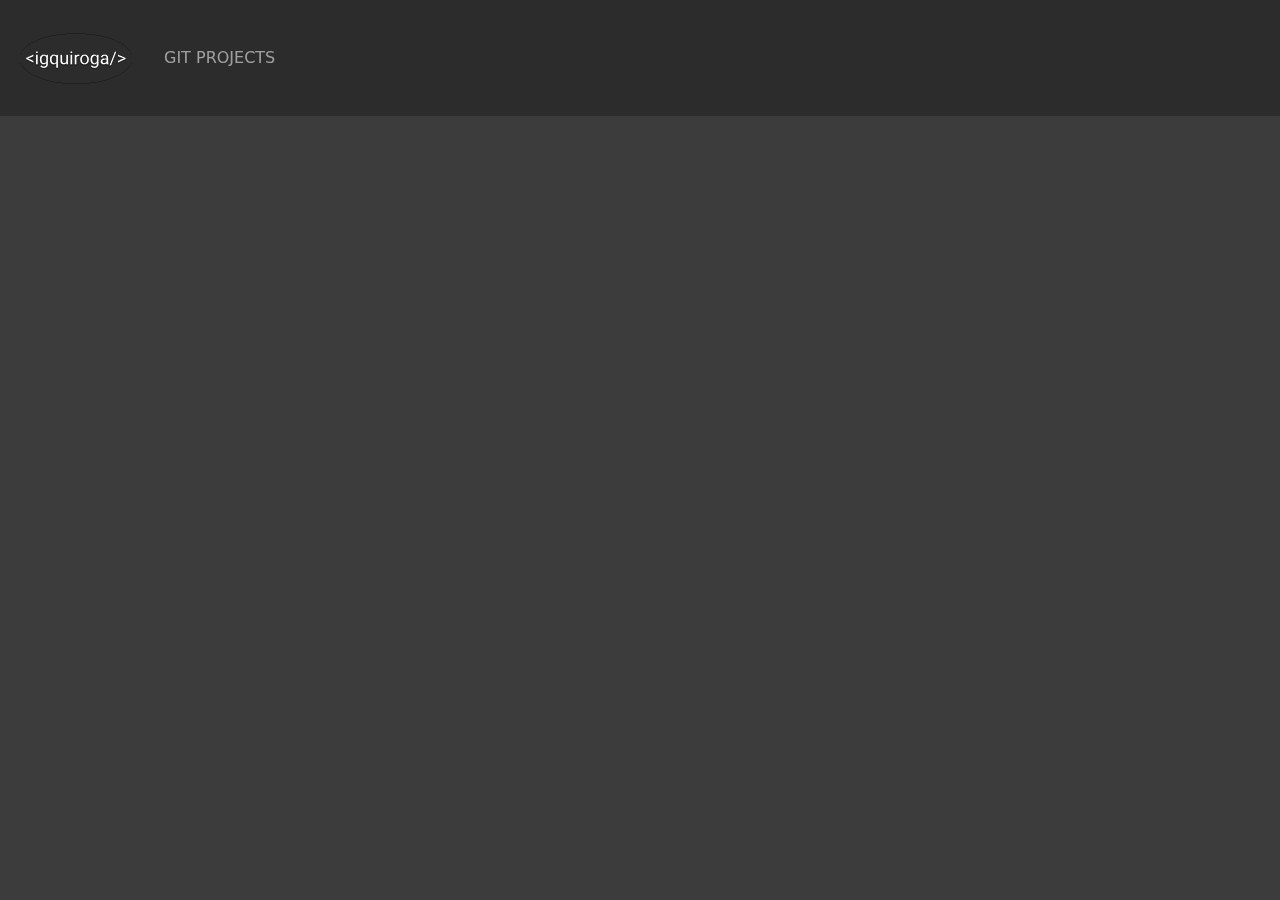
==== myprojects.html @ 606d398c "New style" ====
<!DOCTYPE html>
<html>
<head>
	<meta charset="utf-8">
	<meta name="viewport" content="width=device-width, initial-scale=1">
	<title>IGQUIROGA</title>
	<link rel="stylesheet" type="text/css" href="Assets/css/bootstrap.min.css">
	<link rel="stylesheet" type="text/css" href="Assets/css/estilos.css">
</head>
<body>
	<nav class="navbar navbar-expand-lg navbar-dark" style="background-color: #2c2c2c;">
		<div class="container-fluid">
			<a class="navbar-brand" href="https://igquiroga.github.io/igquiroga/">
				<svg width="500" height="250" viewBox="0 0 500 250" fill="none" xmlns="http://www.w3.org/2000/svg" class="logoSvg">
					<g id="Frame 1">
						<rect width="100" height="150" fill="#2C2C2C"/>
						<g id="myForm">
							<g id="myElipse" style="mix-blend-mode:darken" filter="url(#filter0_di_0_1)">
								<ellipse cx="250" cy="125.5" rx="218" ry="96.5" fill="#2C2C2C"/>
							</g>
						</g>
						<g id="title" filter="url(#filter1_i_0_1)">
							<g id="&#60;igquiroga/&#62;" filter="url(#filter2_d_0_1)">
								<path d="M59.8018 126.031L83.4199 135.602V142.301L55.4609 129.347V125.416L59.8018 126.031ZM83.4199 118.17L59.8359 127.877L55.4609 128.355V124.391L83.4199 111.471V118.17ZM100.305 112.018V149H93.9473V112.018H100.305ZM93.4688 102.208C93.4688 101.183 93.7764 100.317 94.3916 99.6104C95.0296 98.904 95.9639 98.5508 97.1943 98.5508C98.402 98.5508 99.3249 98.904 99.9629 99.6104C100.624 100.317 100.954 101.183 100.954 102.208C100.954 103.188 100.624 104.031 99.9629 104.737C99.3249 105.421 98.402 105.763 97.1943 105.763C95.9639 105.763 95.0296 105.421 94.3916 104.737C93.7764 104.031 93.4688 103.188 93.4688 102.208ZM134.416 112.018H140.158V148.214C140.158 151.472 139.497 154.252 138.176 156.554C136.854 158.855 135.008 160.598 132.639 161.783C130.292 162.991 127.58 163.595 124.504 163.595C123.228 163.595 121.724 163.39 119.992 162.979C118.283 162.592 116.597 161.92 114.934 160.963C113.293 160.029 111.914 158.764 110.798 157.169L114.113 153.409C115.663 155.278 117.281 156.576 118.967 157.306C120.676 158.035 122.362 158.399 124.025 158.399C126.031 158.399 127.762 158.023 129.221 157.271C130.679 156.52 131.807 155.403 132.604 153.922C133.425 152.464 133.835 150.663 133.835 148.521V120.152L134.416 112.018ZM108.952 130.919V130.201C108.952 127.376 109.283 124.812 109.943 122.511C110.627 120.187 111.595 118.193 112.849 116.529C114.125 114.866 115.663 113.59 117.463 112.701C119.263 111.79 121.291 111.334 123.547 111.334C125.871 111.334 127.899 111.744 129.631 112.564C131.385 113.362 132.867 114.535 134.074 116.085C135.305 117.612 136.273 119.457 136.979 121.622C137.686 123.787 138.176 126.236 138.449 128.971V132.115C138.199 134.827 137.709 137.265 136.979 139.43C136.273 141.594 135.305 143.44 134.074 144.967C132.867 146.493 131.385 147.667 129.631 148.487C127.876 149.285 125.826 149.684 123.479 149.684C121.268 149.684 119.263 149.216 117.463 148.282C115.686 147.348 114.159 146.038 112.883 144.352C111.607 142.665 110.627 140.683 109.943 138.404C109.283 136.103 108.952 133.608 108.952 130.919ZM115.275 130.201V130.919C115.275 132.765 115.458 134.496 115.822 136.114C116.21 137.732 116.791 139.156 117.565 140.387C118.363 141.617 119.377 142.586 120.607 143.292C121.838 143.976 123.308 144.317 125.017 144.317C127.113 144.317 128.845 143.873 130.212 142.984C131.579 142.096 132.661 140.922 133.459 139.464C134.279 138.006 134.917 136.422 135.373 134.713V126.476C135.122 125.222 134.735 124.015 134.211 122.853C133.71 121.668 133.049 120.619 132.229 119.708C131.431 118.774 130.44 118.033 129.255 117.486C128.07 116.939 126.68 116.666 125.085 116.666C123.353 116.666 121.861 117.031 120.607 117.76C119.377 118.466 118.363 119.446 117.565 120.699C116.791 121.93 116.21 123.365 115.822 125.006C115.458 126.624 115.275 128.355 115.275 130.201ZM173.039 163.219V119.127L173.586 112.018H179.396V163.219H173.039ZM148.19 130.919V130.201C148.19 127.376 148.521 124.812 149.182 122.511C149.842 120.187 150.811 118.193 152.087 116.529C153.363 114.866 154.901 113.59 156.701 112.701C158.524 111.79 160.598 111.334 162.922 111.334C165.246 111.334 167.285 111.744 169.04 112.564C170.817 113.362 172.321 114.535 173.552 116.085C174.805 117.612 175.796 119.457 176.525 121.622C177.255 123.787 177.756 126.236 178.029 128.971V132.115C177.779 134.827 177.289 137.265 176.56 139.43C175.83 141.594 174.839 143.44 173.586 144.967C172.355 146.493 170.84 147.667 169.04 148.487C167.263 149.285 165.201 149.684 162.854 149.684C160.575 149.684 158.524 149.216 156.701 148.282C154.901 147.348 153.363 146.038 152.087 144.352C150.834 142.665 149.865 140.683 149.182 138.404C148.521 136.103 148.19 133.608 148.19 130.919ZM154.548 130.201V130.919C154.548 132.765 154.742 134.508 155.129 136.148C155.516 137.766 156.109 139.202 156.906 140.455C157.727 141.708 158.752 142.7 159.982 143.429C161.236 144.135 162.717 144.488 164.426 144.488C166.522 144.488 168.265 144.033 169.655 143.121C171.068 142.21 172.196 141.013 173.039 139.532C173.882 138.028 174.532 136.422 174.987 134.713V126.476C174.737 125.222 174.338 124.003 173.791 122.818C173.267 121.633 172.583 120.574 171.74 119.64C170.897 118.683 169.872 117.931 168.664 117.384C167.479 116.814 166.089 116.529 164.494 116.529C162.762 116.529 161.27 116.894 160.017 117.623C158.763 118.352 157.727 119.355 156.906 120.631C156.109 121.884 155.516 123.331 155.129 124.972C154.742 126.612 154.548 128.355 154.548 130.201ZM212.175 140.455V112.018H218.532V149H212.482L212.175 140.455ZM213.371 132.662L216.003 132.594C216.003 135.055 215.741 137.333 215.217 139.43C214.715 141.503 213.895 143.303 212.756 144.83C211.617 146.357 210.124 147.553 208.278 148.419C206.433 149.262 204.188 149.684 201.545 149.684C199.745 149.684 198.093 149.422 196.589 148.897C195.108 148.373 193.832 147.564 192.761 146.471C191.69 145.377 190.858 143.953 190.266 142.198C189.696 140.444 189.411 138.336 189.411 135.875V112.018H195.734V135.943C195.734 137.607 195.917 138.985 196.281 140.079C196.669 141.15 197.181 142.005 197.819 142.643C198.48 143.258 199.209 143.691 200.007 143.941C200.827 144.192 201.67 144.317 202.536 144.317C205.225 144.317 207.355 143.805 208.928 142.779C210.5 141.731 211.628 140.33 212.312 138.575C213.018 136.798 213.371 134.827 213.371 132.662ZM235.041 112.018V149H228.684V112.018H235.041ZM228.205 102.208C228.205 101.183 228.513 100.317 229.128 99.6104C229.766 98.904 230.7 98.5508 231.931 98.5508C233.138 98.5508 234.061 98.904 234.699 99.6104C235.36 100.317 235.69 101.183 235.69 102.208C235.69 103.188 235.36 104.031 234.699 104.737C234.061 105.421 233.138 105.763 231.931 105.763C230.7 105.763 229.766 105.421 229.128 104.737C228.513 104.031 228.205 103.188 228.205 102.208ZM251.516 117.828V149H245.192V112.018H251.345L251.516 117.828ZM263.068 111.812L263.034 117.691C262.51 117.577 262.009 117.509 261.53 117.486C261.075 117.441 260.55 117.418 259.958 117.418C258.5 117.418 257.212 117.646 256.096 118.102C254.979 118.557 254.034 119.195 253.259 120.016C252.484 120.836 251.869 121.816 251.413 122.955C250.98 124.072 250.695 125.302 250.559 126.646L248.781 127.672C248.781 125.439 248.998 123.342 249.431 121.383C249.886 119.423 250.581 117.691 251.516 116.188C252.45 114.661 253.635 113.476 255.07 112.633C256.529 111.767 258.26 111.334 260.266 111.334C260.721 111.334 261.245 111.391 261.838 111.505C262.43 111.596 262.84 111.699 263.068 111.812ZM266.555 130.919V130.133C266.555 127.467 266.942 124.994 267.717 122.716C268.492 120.414 269.608 118.421 271.066 116.734C272.525 115.025 274.291 113.704 276.364 112.77C278.438 111.812 280.762 111.334 283.337 111.334C285.935 111.334 288.27 111.812 290.344 112.77C292.44 113.704 294.217 115.025 295.676 116.734C297.157 118.421 298.285 120.414 299.06 122.716C299.834 124.994 300.222 127.467 300.222 130.133V130.919C300.222 133.585 299.834 136.057 299.06 138.336C298.285 140.615 297.157 142.608 295.676 144.317C294.217 146.004 292.451 147.325 290.378 148.282C288.327 149.216 286.003 149.684 283.405 149.684C280.808 149.684 278.472 149.216 276.398 148.282C274.325 147.325 272.548 146.004 271.066 144.317C269.608 142.608 268.492 140.615 267.717 138.336C266.942 136.057 266.555 133.585 266.555 130.919ZM272.878 130.133V130.919C272.878 132.765 273.094 134.508 273.527 136.148C273.96 137.766 274.61 139.202 275.476 140.455C276.364 141.708 277.469 142.7 278.791 143.429C280.113 144.135 281.651 144.488 283.405 144.488C285.137 144.488 286.652 144.135 287.951 143.429C289.273 142.7 290.367 141.708 291.232 140.455C292.098 139.202 292.748 137.766 293.181 136.148C293.636 134.508 293.864 132.765 293.864 130.919V130.133C293.864 128.31 293.636 126.59 293.181 124.972C292.748 123.331 292.087 121.884 291.198 120.631C290.332 119.355 289.239 118.352 287.917 117.623C286.618 116.894 285.091 116.529 283.337 116.529C281.605 116.529 280.078 116.894 278.757 117.623C277.458 118.352 276.364 119.355 275.476 120.631C274.61 121.884 273.96 123.331 273.527 124.972C273.094 126.59 272.878 128.31 272.878 130.133ZM332.111 112.018H337.854V148.214C337.854 151.472 337.193 154.252 335.871 156.554C334.549 158.855 332.704 160.598 330.334 161.783C327.987 162.991 325.275 163.595 322.199 163.595C320.923 163.595 319.419 163.39 317.688 162.979C315.979 162.592 314.292 161.92 312.629 160.963C310.988 160.029 309.61 158.764 308.493 157.169L311.809 153.409C313.358 155.278 314.976 156.576 316.662 157.306C318.371 158.035 320.057 158.399 321.721 158.399C323.726 158.399 325.458 158.023 326.916 157.271C328.374 156.52 329.502 155.403 330.3 153.922C331.12 152.464 331.53 150.663 331.53 148.521V120.152L332.111 112.018ZM306.647 130.919V130.201C306.647 127.376 306.978 124.812 307.639 122.511C308.322 120.187 309.291 118.193 310.544 116.529C311.82 114.866 313.358 113.59 315.158 112.701C316.958 111.79 318.986 111.334 321.242 111.334C323.566 111.334 325.594 111.744 327.326 112.564C329.081 113.362 330.562 114.535 331.77 116.085C333 117.612 333.968 119.457 334.675 121.622C335.381 123.787 335.871 126.236 336.145 128.971V132.115C335.894 134.827 335.404 137.265 334.675 139.43C333.968 141.594 333 143.44 331.77 144.967C330.562 146.493 329.081 147.667 327.326 148.487C325.572 149.285 323.521 149.684 321.174 149.684C318.964 149.684 316.958 149.216 315.158 148.282C313.381 147.348 311.854 146.038 310.578 144.352C309.302 142.665 308.322 140.683 307.639 138.404C306.978 136.103 306.647 133.608 306.647 130.919ZM312.971 130.201V130.919C312.971 132.765 313.153 134.496 313.518 136.114C313.905 137.732 314.486 139.156 315.261 140.387C316.058 141.617 317.072 142.586 318.303 143.292C319.533 143.976 321.003 144.317 322.712 144.317C324.808 144.317 326.54 143.873 327.907 142.984C329.274 142.096 330.357 140.922 331.154 139.464C331.975 138.006 332.613 136.422 333.068 134.713V126.476C332.818 125.222 332.43 124.015 331.906 122.853C331.405 121.668 330.744 120.619 329.924 119.708C329.126 118.774 328.135 118.033 326.95 117.486C325.765 116.939 324.375 116.666 322.78 116.666C321.049 116.666 319.556 117.031 318.303 117.76C317.072 118.466 316.058 119.446 315.261 120.699C314.486 121.93 313.905 123.365 313.518 125.006C313.153 126.624 312.971 128.355 312.971 130.201ZM369.265 142.677V123.639C369.265 122.18 368.968 120.916 368.376 119.845C367.806 118.751 366.94 117.908 365.778 117.315C364.616 116.723 363.181 116.427 361.472 116.427C359.877 116.427 358.475 116.7 357.268 117.247C356.083 117.794 355.148 118.512 354.465 119.4C353.804 120.289 353.474 121.246 353.474 122.271H347.15C347.15 120.95 347.492 119.64 348.176 118.341C348.859 117.042 349.839 115.868 351.115 114.82C352.414 113.749 353.964 112.906 355.764 112.291C357.587 111.653 359.615 111.334 361.848 111.334C364.536 111.334 366.906 111.79 368.957 112.701C371.031 113.613 372.648 114.991 373.811 116.837C374.995 118.66 375.588 120.95 375.588 123.707V140.934C375.588 142.164 375.69 143.474 375.896 144.864C376.123 146.254 376.454 147.451 376.887 148.453V149H370.29C369.971 148.271 369.72 147.302 369.538 146.095C369.356 144.864 369.265 143.725 369.265 142.677ZM370.358 126.578L370.427 131.021H364.035C362.235 131.021 360.629 131.17 359.216 131.466C357.803 131.739 356.618 132.161 355.661 132.73C354.704 133.3 353.975 134.018 353.474 134.884C352.972 135.727 352.722 136.718 352.722 137.857C352.722 139.02 352.984 140.079 353.508 141.036C354.032 141.993 354.818 142.757 355.866 143.326C356.937 143.873 358.247 144.146 359.797 144.146C361.734 144.146 363.443 143.736 364.924 142.916C366.405 142.096 367.578 141.093 368.444 139.908C369.333 138.723 369.812 137.573 369.88 136.456L372.58 139.498C372.421 140.455 371.988 141.515 371.281 142.677C370.575 143.839 369.629 144.955 368.444 146.026C367.282 147.075 365.892 147.952 364.274 148.658C362.679 149.342 360.879 149.684 358.874 149.684C356.368 149.684 354.169 149.194 352.277 148.214C350.409 147.234 348.951 145.924 347.902 144.283C346.877 142.62 346.364 140.763 346.364 138.712C346.364 136.729 346.752 134.986 347.526 133.482C348.301 131.956 349.418 130.691 350.876 129.688C352.334 128.663 354.089 127.888 356.14 127.364C358.19 126.84 360.48 126.578 363.01 126.578H370.358ZM407.546 99.2344L386.799 153.272H381.364L402.146 99.2344H407.546ZM438.547 127.398L414.245 117.931V111.402L443.435 124.322V128.321L438.547 127.398ZM414.245 135.738L438.615 126.065L443.435 125.348V129.312L414.245 142.267V135.738Z" fill="white"/>
							</g>
						</g>
					</g>
					<defs>
						<filter id="filter0_di_0_1" x="28" y="29" width="444" height="201" filterUnits="userSpaceOnUse" color-interpolation-filters="sRGB">
							<feFlood flood-opacity="0" result="BackgroundImageFix"/>
							<feColorMatrix in="SourceAlpha" type="matrix" values="0 0 0 0 0 0 0 0 0 0 0 0 0 0 0 0 0 0 127 0" result="hardAlpha"/>
							<feOffset dy="4"/>
							<feGaussianBlur stdDeviation="2"/>
							<feComposite in2="hardAlpha" operator="out"/>
							<feColorMatrix type="matrix" values="0 0 0 0 0 0 0 0 0 0 0 0 0 0 0 0 0 0 0.25 0"/>
							<feBlend mode="normal" in2="BackgroundImageFix" result="effect1_dropShadow_0_1"/>
							<feBlend mode="normal" in="SourceGraphic" in2="effect1_dropShadow_0_1" result="shape"/>
							<feColorMatrix in="SourceAlpha" type="matrix" values="0 0 0 0 0 0 0 0 0 0 0 0 0 0 0 0 0 0 127 0" result="hardAlpha"/>
							<feOffset dy="4"/>
							<feGaussianBlur stdDeviation="2"/>
							<feComposite in2="hardAlpha" operator="arithmetic" k2="-1" k3="1"/>
							<feColorMatrix type="matrix" values="0 0 0 0 0 0 0 0 0 0 0 0 0 0 0 0 0 0 0.25 0"/>
							<feBlend mode="normal" in2="shape" result="effect2_innerShadow_0_1"/>
						</filter>
						<filter id="filter1_i_0_1" x="55.4609" y="98.5508" width="387.974" height="69.0439" filterUnits="userSpaceOnUse" color-interpolation-filters="sRGB">
							<feFlood flood-opacity="0" result="BackgroundImageFix"/>
							<feBlend mode="normal" in="SourceGraphic" in2="BackgroundImageFix" result="shape"/>
							<feColorMatrix in="SourceAlpha" type="matrix" values="0 0 0 0 0 0 0 0 0 0 0 0 0 0 0 0 0 0 127 0" result="hardAlpha"/>
							<feOffset dy="4"/>
							<feGaussianBlur stdDeviation="2"/>
							<feComposite in2="hardAlpha" operator="arithmetic" k2="-1" k3="1"/>
							<feColorMatrix type="matrix" values="0 0 0 0 0 0 0 0 0 0 0 0 0 0 0 0 0 0 0.25 0"/>
							<feBlend mode="normal" in2="shape" result="effect1_innerShadow_0_1"/>
						</filter>
						<filter id="filter2_d_0_1" x="51.4609" y="98.5508" width="395.974" height="73.0439" filterUnits="userSpaceOnUse" color-interpolation-filters="sRGB">
							<feFlood flood-opacity="0" result="BackgroundImageFix"/>
							<feColorMatrix in="SourceAlpha" type="matrix" values="0 0 0 0 0 0 0 0 0 0 0 0 0 0 0 0 0 0 127 0" result="hardAlpha"/>
							<feOffset dy="4"/>
							<feGaussianBlur stdDeviation="2"/>
							<feComposite in2="hardAlpha" operator="out"/>
							<feColorMatrix type="matrix" values="0 0 0 0 0 0 0 0 0 0 0 0 0 0 0 0 0 0 0.25 0"/>
							<feBlend mode="normal" in2="BackgroundImageFix" result="effect1_dropShadow_0_1"/>
							<feBlend mode="normal" in="SourceGraphic" in2="effect1_dropShadow_0_1" result="shape"/>
						</filter>
					</defs>
			</svg>

			</a>
			<button class="navbar-toggler" type="button" data-bs-toggle="collapse" data-bs-target="#navbarSupportedContent" aria-controls="navbarSupportedContent" aria-expanded="false" aria-label="Toggle navigation">
				<span class="navbar-toggler-icon"></span>
			</button>
			<div class="collapse navbar-collapse" id="navbarSupportedContent">
				<ul class="navbar-nav me-auto mb-2 mb-lg-0">
					<li class="nav-item">
						<a class="nav-link" href="https://igquiroga.github.io/igquiroga/myprojects.html">GIT PROJECTS</a>
					</li>

				</ul>
			</div>
		</div>
	</nav>
	<script src="Assets/js/bootstrap.bundle.min.js"></script>
</body>
</html>
---- Assets/css/estilos.css ----
body{
	background-color: #3c3c3c;
}
.logoSvg{
	width: 10vw; 
	height: 10vh;
}

@media only screen and (max-width: 900px) {
  .logoSvg{
	width: 30vw; 
	height:10vh;
  }
}
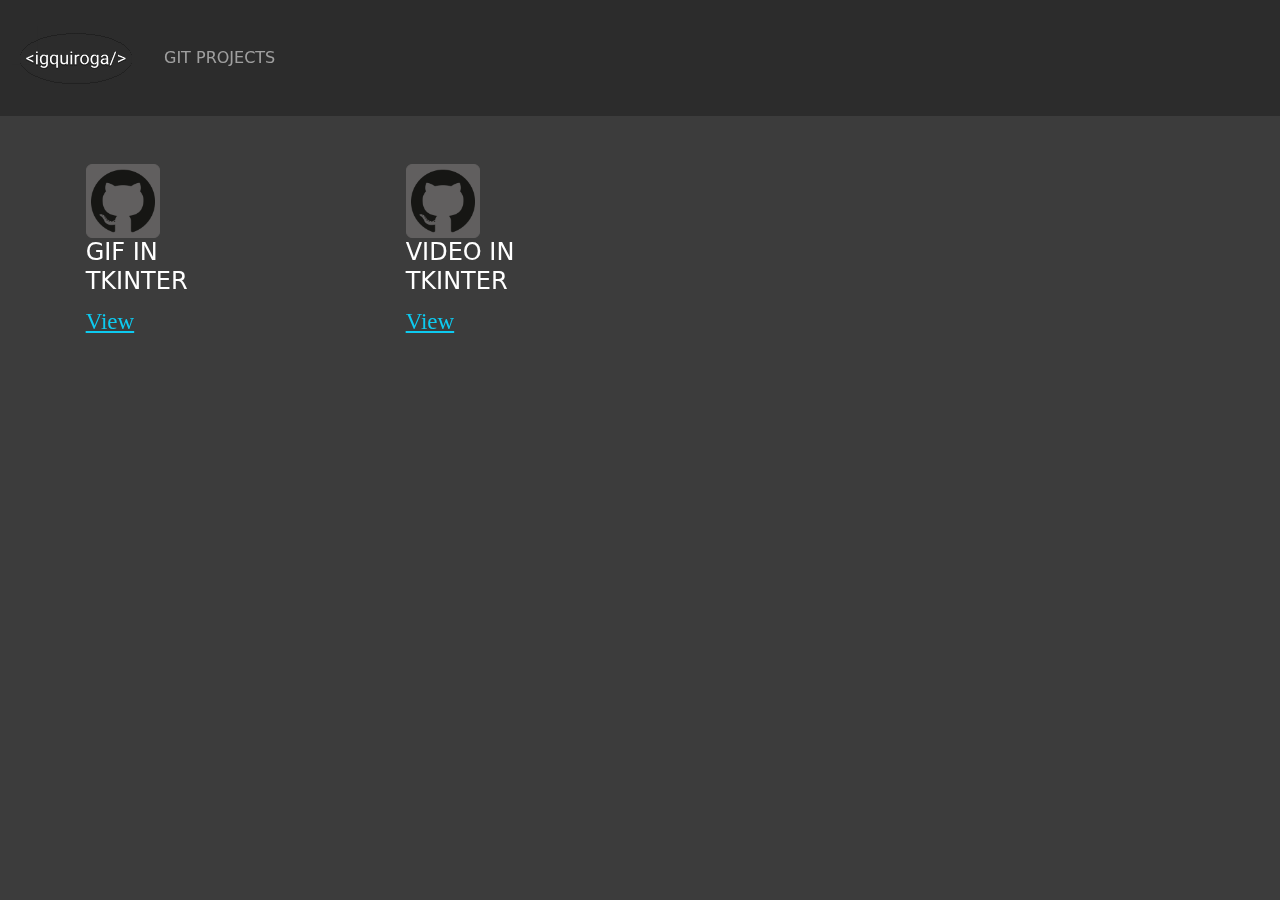
==== commit a7752f0e: "new Style" ====
--- a/myprojects.html
+++ b/myprojects.html
@@ -79,6 +79,39 @@
 			</div>
 		</div>
 	</nav>
+	<section>
+		<div class="container-fluid ">
+			<div class="row">
+				<div class="col-12 col-md-3 mt-5">
+					<div class="container d-flex justify-content-center">
+						<div class="row d-flex justify-content-center">
+							<div class="col-7">
+								<div class="col-12 col-md-6">
+									<img src="Assets/images/gitLogo.png" class="img-thumbnail imgGit">
+								</div>
+								<p class="h4 text-white">GIF IN TKINTER</p>
+								<p class="linkGit"><a href="https://github.com/igquiroga/gif-tkinter" class="link-info linkGit">View</a></p>
+							</div>
+						</div>
+					</div>
+				</div>
+				<div class="col-12 col-md-3 mt-5">
+					<div class="container d-flex justify-content-center">
+						<div class="row d-flex justify-content-center">
+							<div class="col-7">
+								<div class="col-12 col-md-6">
+									<img src="Assets/images/gitLogo.png" class="img-thumbnail imgGit">
+								</div>
+								<p class="h4 text-white ">VIDEO IN TKINTER</p>
+								<p class="linkGit"><a href="https://github.com/igquiroga/video-tkinter" class="link-info linkGit">View</a></p>
+							</div>
+						</div>
+					</div>
+				</div>
+			</div>
+			
+		</div>
+	</section>
 	<script src="Assets/js/bootstrap.bundle.min.js"></script>
 </body>
 </html>--- a/Assets/css/estilos.css
+++ b/Assets/css/estilos.css
@@ -12,3 +12,54 @@
 	height:10vh;
   }
 }
+.imgGit{
+	animation: slideIn 2s;
+	background-color: #615f5f;
+	border-color: #615f5f;
+}
+.linkGit{
+	animation: slideX 2s;
+	font-size: 1.2em;
+	font-family: "Arial Narrow";
+}
+#title{
+	animation: slideY 2s;
+}
+#myElipse{
+	animation: zoom 2s;
+}
+
+
+@keyframes slideIn{
+	0%{
+		transform: rotate3d(10, 0, 1, 15deg);
+	}
+	100%{
+		transform: rotate3d(0, 0, 0, 0);
+	}
+}
+@keyframes slideX{
+	0%{
+		transform: translateX(150%);
+	}
+	100%{
+		transform: translateX(0);
+	}
+}
+
+@keyframes slideY{
+	0%{
+		transform: translateY(120%);
+	}
+	100%{
+		transform: translateY(0);
+	}
+}
+@keyframes zoom{
+	0%{
+		transform: scale(1.3);
+	}
+	100%{
+		transform: scale(1);
+	}
+}
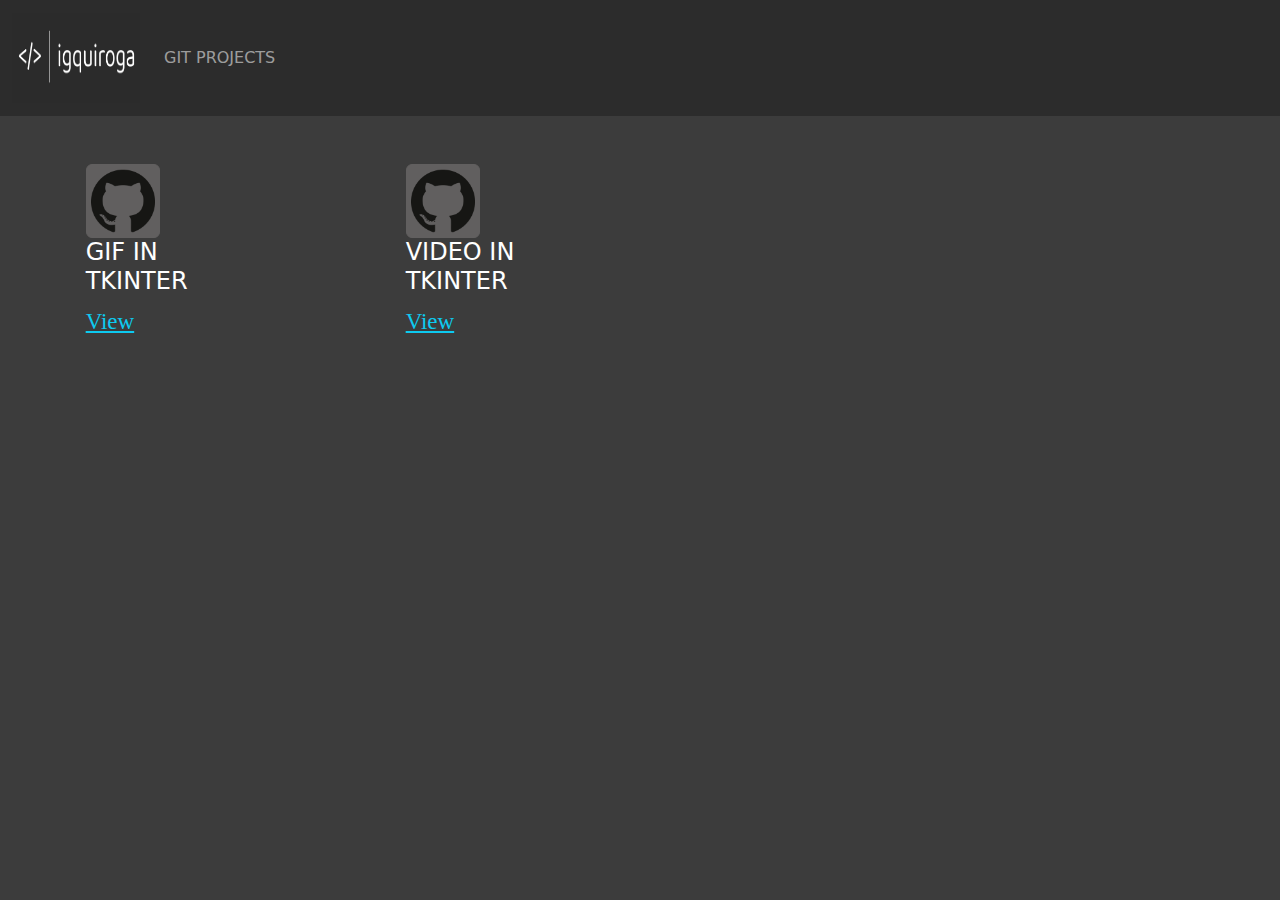
==== commit 93421547: "changin logo on my projects" ====
--- a/myprojects.html
+++ b/myprojects.html
@@ -1,5 +1,6 @@
 <!DOCTYPE html>
 <html>
+
 <head>
 	<meta charset="utf-8">
 	<meta name="viewport" content="width=device-width, initial-scale=1">
@@ -7,72 +8,23 @@
 	<link rel="stylesheet" type="text/css" href="Assets/css/bootstrap.min.css">
 	<link rel="stylesheet" type="text/css" href="Assets/css/estilos.css">
 </head>
+
 <body>
 	<nav class="navbar navbar-expand-lg navbar-dark" style="background-color: #2c2c2c;">
 		<div class="container-fluid">
 			<a class="navbar-brand" href="https://igquiroga.github.io/igquiroga/">
-				<svg width="500" height="250" viewBox="0 0 500 250" fill="none" xmlns="http://www.w3.org/2000/svg" class="logoSvg">
-					<g id="Frame 1">
-						<rect width="100" height="150" fill="#2C2C2C"/>
-						<g id="myForm">
-							<g id="myElipse" style="mix-blend-mode:darken" filter="url(#filter0_di_0_1)">
-								<ellipse cx="250" cy="125.5" rx="218" ry="96.5" fill="#2C2C2C"/>
-							</g>
-						</g>
-						<g id="title" filter="url(#filter1_i_0_1)">
-							<g id="&#60;igquiroga/&#62;" filter="url(#filter2_d_0_1)">
-								<path d="M59.8018 126.031L83.4199 135.602V142.301L55.4609 129.347V125.416L59.8018 126.031ZM83.4199 118.17L59.8359 127.877L55.4609 128.355V124.391L83.4199 111.471V118.17ZM100.305 112.018V149H93.9473V112.018H100.305ZM93.4688 102.208C93.4688 101.183 93.7764 100.317 94.3916 99.6104C95.0296 98.904 95.9639 98.5508 97.1943 98.5508C98.402 98.5508 99.3249 98.904 99.9629 99.6104C100.624 100.317 100.954 101.183 100.954 102.208C100.954 103.188 100.624 104.031 99.9629 104.737C99.3249 105.421 98.402 105.763 97.1943 105.763C95.9639 105.763 95.0296 105.421 94.3916 104.737C93.7764 104.031 93.4688 103.188 93.4688 102.208ZM134.416 112.018H140.158V148.214C140.158 151.472 139.497 154.252 138.176 156.554C136.854 158.855 135.008 160.598 132.639 161.783C130.292 162.991 127.58 163.595 124.504 163.595C123.228 163.595 121.724 163.39 119.992 162.979C118.283 162.592 116.597 161.92 114.934 160.963C113.293 160.029 111.914 158.764 110.798 157.169L114.113 153.409C115.663 155.278 117.281 156.576 118.967 157.306C120.676 158.035 122.362 158.399 124.025 158.399C126.031 158.399 127.762 158.023 129.221 157.271C130.679 156.52 131.807 155.403 132.604 153.922C133.425 152.464 133.835 150.663 133.835 148.521V120.152L134.416 112.018ZM108.952 130.919V130.201C108.952 127.376 109.283 124.812 109.943 122.511C110.627 120.187 111.595 118.193 112.849 116.529C114.125 114.866 115.663 113.59 117.463 112.701C119.263 111.79 121.291 111.334 123.547 111.334C125.871 111.334 127.899 111.744 129.631 112.564C131.385 113.362 132.867 114.535 134.074 116.085C135.305 117.612 136.273 119.457 136.979 121.622C137.686 123.787 138.176 126.236 138.449 128.971V132.115C138.199 134.827 137.709 137.265 136.979 139.43C136.273 141.594 135.305 143.44 134.074 144.967C132.867 146.493 131.385 147.667 129.631 148.487C127.876 149.285 125.826 149.684 123.479 149.684C121.268 149.684 119.263 149.216 117.463 148.282C115.686 147.348 114.159 146.038 112.883 144.352C111.607 142.665 110.627 140.683 109.943 138.404C109.283 136.103 108.952 133.608 108.952 130.919ZM115.275 130.201V130.919C115.275 132.765 115.458 134.496 115.822 136.114C116.21 137.732 116.791 139.156 117.565 140.387C118.363 141.617 119.377 142.586 120.607 143.292C121.838 143.976 123.308 144.317 125.017 144.317C127.113 144.317 128.845 143.873 130.212 142.984C131.579 142.096 132.661 140.922 133.459 139.464C134.279 138.006 134.917 136.422 135.373 134.713V126.476C135.122 125.222 134.735 124.015 134.211 122.853C133.71 121.668 133.049 120.619 132.229 119.708C131.431 118.774 130.44 118.033 129.255 117.486C128.07 116.939 126.68 116.666 125.085 116.666C123.353 116.666 121.861 117.031 120.607 117.76C119.377 118.466 118.363 119.446 117.565 120.699C116.791 121.93 116.21 123.365 115.822 125.006C115.458 126.624 115.275 128.355 115.275 130.201ZM173.039 163.219V119.127L173.586 112.018H179.396V163.219H173.039ZM148.19 130.919V130.201C148.19 127.376 148.521 124.812 149.182 122.511C149.842 120.187 150.811 118.193 152.087 116.529C153.363 114.866 154.901 113.59 156.701 112.701C158.524 111.79 160.598 111.334 162.922 111.334C165.246 111.334 167.285 111.744 169.04 112.564C170.817 113.362 172.321 114.535 173.552 116.085C174.805 117.612 175.796 119.457 176.525 121.622C177.255 123.787 177.756 126.236 178.029 128.971V132.115C177.779 134.827 177.289 137.265 176.56 139.43C175.83 141.594 174.839 143.44 173.586 144.967C172.355 146.493 170.84 147.667 169.04 148.487C167.263 149.285 165.201 149.684 162.854 149.684C160.575 149.684 158.524 149.216 156.701 148.282C154.901 147.348 153.363 146.038 152.087 144.352C150.834 142.665 149.865 140.683 149.182 138.404C148.521 136.103 148.19 133.608 148.19 130.919ZM154.548 130.201V130.919C154.548 132.765 154.742 134.508 155.129 136.148C155.516 137.766 156.109 139.202 156.906 140.455C157.727 141.708 158.752 142.7 159.982 143.429C161.236 144.135 162.717 144.488 164.426 144.488C166.522 144.488 168.265 144.033 169.655 143.121C171.068 142.21 172.196 141.013 173.039 139.532C173.882 138.028 174.532 136.422 174.987 134.713V126.476C174.737 125.222 174.338 124.003 173.791 122.818C173.267 121.633 172.583 120.574 171.74 119.64C170.897 118.683 169.872 117.931 168.664 117.384C167.479 116.814 166.089 116.529 164.494 116.529C162.762 116.529 161.27 116.894 160.017 117.623C158.763 118.352 157.727 119.355 156.906 120.631C156.109 121.884 155.516 123.331 155.129 124.972C154.742 126.612 154.548 128.355 154.548 130.201ZM212.175 140.455V112.018H218.532V149H212.482L212.175 140.455ZM213.371 132.662L216.003 132.594C216.003 135.055 215.741 137.333 215.217 139.43C214.715 141.503 213.895 143.303 212.756 144.83C211.617 146.357 210.124 147.553 208.278 148.419C206.433 149.262 204.188 149.684 201.545 149.684C199.745 149.684 198.093 149.422 196.589 148.897C195.108 148.373 193.832 147.564 192.761 146.471C191.69 145.377 190.858 143.953 190.266 142.198C189.696 140.444 189.411 138.336 189.411 135.875V112.018H195.734V135.943C195.734 137.607 195.917 138.985 196.281 140.079C196.669 141.15 197.181 142.005 197.819 142.643C198.48 143.258 199.209 143.691 200.007 143.941C200.827 144.192 201.67 144.317 202.536 144.317C205.225 144.317 207.355 143.805 208.928 142.779C210.5 141.731 211.628 140.33 212.312 138.575C213.018 136.798 213.371 134.827 213.371 132.662ZM235.041 112.018V149H228.684V112.018H235.041ZM228.205 102.208C228.205 101.183 228.513 100.317 229.128 99.6104C229.766 98.904 230.7 98.5508 231.931 98.5508C233.138 98.5508 234.061 98.904 234.699 99.6104C235.36 100.317 235.69 101.183 235.69 102.208C235.69 103.188 235.36 104.031 234.699 104.737C234.061 105.421 233.138 105.763 231.931 105.763C230.7 105.763 229.766 105.421 229.128 104.737C228.513 104.031 228.205 103.188 228.205 102.208ZM251.516 117.828V149H245.192V112.018H251.345L251.516 117.828ZM263.068 111.812L263.034 117.691C262.51 117.577 262.009 117.509 261.53 117.486C261.075 117.441 260.55 117.418 259.958 117.418C258.5 117.418 257.212 117.646 256.096 118.102C254.979 118.557 254.034 119.195 253.259 120.016C252.484 120.836 251.869 121.816 251.413 122.955C250.98 124.072 250.695 125.302 250.559 126.646L248.781 127.672C248.781 125.439 248.998 123.342 249.431 121.383C249.886 119.423 250.581 117.691 251.516 116.188C252.45 114.661 253.635 113.476 255.07 112.633C256.529 111.767 258.26 111.334 260.266 111.334C260.721 111.334 261.245 111.391 261.838 111.505C262.43 111.596 262.84 111.699 263.068 111.812ZM266.555 130.919V130.133C266.555 127.467 266.942 124.994 267.717 122.716C268.492 120.414 269.608 118.421 271.066 116.734C272.525 115.025 274.291 113.704 276.364 112.77C278.438 111.812 280.762 111.334 283.337 111.334C285.935 111.334 288.27 111.812 290.344 112.77C292.44 113.704 294.217 115.025 295.676 116.734C297.157 118.421 298.285 120.414 299.06 122.716C299.834 124.994 300.222 127.467 300.222 130.133V130.919C300.222 133.585 299.834 136.057 299.06 138.336C298.285 140.615 297.157 142.608 295.676 144.317C294.217 146.004 292.451 147.325 290.378 148.282C288.327 149.216 286.003 149.684 283.405 149.684C280.808 149.684 278.472 149.216 276.398 148.282C274.325 147.325 272.548 146.004 271.066 144.317C269.608 142.608 268.492 140.615 267.717 138.336C266.942 136.057 266.555 133.585 266.555 130.919ZM272.878 130.133V130.919C272.878 132.765 273.094 134.508 273.527 136.148C273.96 137.766 274.61 139.202 275.476 140.455C276.364 141.708 277.469 142.7 278.791 143.429C280.113 144.135 281.651 144.488 283.405 144.488C285.137 144.488 286.652 144.135 287.951 143.429C289.273 142.7 290.367 141.708 291.232 140.455C292.098 139.202 292.748 137.766 293.181 136.148C293.636 134.508 293.864 132.765 293.864 130.919V130.133C293.864 128.31 293.636 126.59 293.181 124.972C292.748 123.331 292.087 121.884 291.198 120.631C290.332 119.355 289.239 118.352 287.917 117.623C286.618 116.894 285.091 116.529 283.337 116.529C281.605 116.529 280.078 116.894 278.757 117.623C277.458 118.352 276.364 119.355 275.476 120.631C274.61 121.884 273.96 123.331 273.527 124.972C273.094 126.59 272.878 128.31 272.878 130.133ZM332.111 112.018H337.854V148.214C337.854 151.472 337.193 154.252 335.871 156.554C334.549 158.855 332.704 160.598 330.334 161.783C327.987 162.991 325.275 163.595 322.199 163.595C320.923 163.595 319.419 163.39 317.688 162.979C315.979 162.592 314.292 161.92 312.629 160.963C310.988 160.029 309.61 158.764 308.493 157.169L311.809 153.409C313.358 155.278 314.976 156.576 316.662 157.306C318.371 158.035 320.057 158.399 321.721 158.399C323.726 158.399 325.458 158.023 326.916 157.271C328.374 156.52 329.502 155.403 330.3 153.922C331.12 152.464 331.53 150.663 331.53 148.521V120.152L332.111 112.018ZM306.647 130.919V130.201C306.647 127.376 306.978 124.812 307.639 122.511C308.322 120.187 309.291 118.193 310.544 116.529C311.82 114.866 313.358 113.59 315.158 112.701C316.958 111.79 318.986 111.334 321.242 111.334C323.566 111.334 325.594 111.744 327.326 112.564C329.081 113.362 330.562 114.535 331.77 116.085C333 117.612 333.968 119.457 334.675 121.622C335.381 123.787 335.871 126.236 336.145 128.971V132.115C335.894 134.827 335.404 137.265 334.675 139.43C333.968 141.594 333 143.44 331.77 144.967C330.562 146.493 329.081 147.667 327.326 148.487C325.572 149.285 323.521 149.684 321.174 149.684C318.964 149.684 316.958 149.216 315.158 148.282C313.381 147.348 311.854 146.038 310.578 144.352C309.302 142.665 308.322 140.683 307.639 138.404C306.978 136.103 306.647 133.608 306.647 130.919ZM312.971 130.201V130.919C312.971 132.765 313.153 134.496 313.518 136.114C313.905 137.732 314.486 139.156 315.261 140.387C316.058 141.617 317.072 142.586 318.303 143.292C319.533 143.976 321.003 144.317 322.712 144.317C324.808 144.317 326.54 143.873 327.907 142.984C329.274 142.096 330.357 140.922 331.154 139.464C331.975 138.006 332.613 136.422 333.068 134.713V126.476C332.818 125.222 332.43 124.015 331.906 122.853C331.405 121.668 330.744 120.619 329.924 119.708C329.126 118.774 328.135 118.033 326.95 117.486C325.765 116.939 324.375 116.666 322.78 116.666C321.049 116.666 319.556 117.031 318.303 117.76C317.072 118.466 316.058 119.446 315.261 120.699C314.486 121.93 313.905 123.365 313.518 125.006C313.153 126.624 312.971 128.355 312.971 130.201ZM369.265 142.677V123.639C369.265 122.18 368.968 120.916 368.376 119.845C367.806 118.751 366.94 117.908 365.778 117.315C364.616 116.723 363.181 116.427 361.472 116.427C359.877 116.427 358.475 116.7 357.268 117.247C356.083 117.794 355.148 118.512 354.465 119.4C353.804 120.289 353.474 121.246 353.474 122.271H347.15C347.15 120.95 347.492 119.64 348.176 118.341C348.859 117.042 349.839 115.868 351.115 114.82C352.414 113.749 353.964 112.906 355.764 112.291C357.587 111.653 359.615 111.334 361.848 111.334C364.536 111.334 366.906 111.79 368.957 112.701C371.031 113.613 372.648 114.991 373.811 116.837C374.995 118.66 375.588 120.95 375.588 123.707V140.934C375.588 142.164 375.69 143.474 375.896 144.864C376.123 146.254 376.454 147.451 376.887 148.453V149H370.29C369.971 148.271 369.72 147.302 369.538 146.095C369.356 144.864 369.265 143.725 369.265 142.677ZM370.358 126.578L370.427 131.021H364.035C362.235 131.021 360.629 131.17 359.216 131.466C357.803 131.739 356.618 132.161 355.661 132.73C354.704 133.3 353.975 134.018 353.474 134.884C352.972 135.727 352.722 136.718 352.722 137.857C352.722 139.02 352.984 140.079 353.508 141.036C354.032 141.993 354.818 142.757 355.866 143.326C356.937 143.873 358.247 144.146 359.797 144.146C361.734 144.146 363.443 143.736 364.924 142.916C366.405 142.096 367.578 141.093 368.444 139.908C369.333 138.723 369.812 137.573 369.88 136.456L372.58 139.498C372.421 140.455 371.988 141.515 371.281 142.677C370.575 143.839 369.629 144.955 368.444 146.026C367.282 147.075 365.892 147.952 364.274 148.658C362.679 149.342 360.879 149.684 358.874 149.684C356.368 149.684 354.169 149.194 352.277 148.214C350.409 147.234 348.951 145.924 347.902 144.283C346.877 142.62 346.364 140.763 346.364 138.712C346.364 136.729 346.752 134.986 347.526 133.482C348.301 131.956 349.418 130.691 350.876 129.688C352.334 128.663 354.089 127.888 356.14 127.364C358.19 126.84 360.48 126.578 363.01 126.578H370.358ZM407.546 99.2344L386.799 153.272H381.364L402.146 99.2344H407.546ZM438.547 127.398L414.245 117.931V111.402L443.435 124.322V128.321L438.547 127.398ZM414.245 135.738L438.615 126.065L443.435 125.348V129.312L414.245 142.267V135.738Z" fill="white"/>
-							</g>
-						</g>
-					</g>
-					<defs>
-						<filter id="filter0_di_0_1" x="28" y="29" width="444" height="201" filterUnits="userSpaceOnUse" color-interpolation-filters="sRGB">
-							<feFlood flood-opacity="0" result="BackgroundImageFix"/>
-							<feColorMatrix in="SourceAlpha" type="matrix" values="0 0 0 0 0 0 0 0 0 0 0 0 0 0 0 0 0 0 127 0" result="hardAlpha"/>
-							<feOffset dy="4"/>
-							<feGaussianBlur stdDeviation="2"/>
-							<feComposite in2="hardAlpha" operator="out"/>
-							<feColorMatrix type="matrix" values="0 0 0 0 0 0 0 0 0 0 0 0 0 0 0 0 0 0 0.25 0"/>
-							<feBlend mode="normal" in2="BackgroundImageFix" result="effect1_dropShadow_0_1"/>
-							<feBlend mode="normal" in="SourceGraphic" in2="effect1_dropShadow_0_1" result="shape"/>
-							<feColorMatrix in="SourceAlpha" type="matrix" values="0 0 0 0 0 0 0 0 0 0 0 0 0 0 0 0 0 0 127 0" result="hardAlpha"/>
-							<feOffset dy="4"/>
-							<feGaussianBlur stdDeviation="2"/>
-							<feComposite in2="hardAlpha" operator="arithmetic" k2="-1" k3="1"/>
-							<feColorMatrix type="matrix" values="0 0 0 0 0 0 0 0 0 0 0 0 0 0 0 0 0 0 0.25 0"/>
-							<feBlend mode="normal" in2="shape" result="effect2_innerShadow_0_1"/>
-						</filter>
-						<filter id="filter1_i_0_1" x="55.4609" y="98.5508" width="387.974" height="69.0439" filterUnits="userSpaceOnUse" color-interpolation-filters="sRGB">
-							<feFlood flood-opacity="0" result="BackgroundImageFix"/>
-							<feBlend mode="normal" in="SourceGraphic" in2="BackgroundImageFix" result="shape"/>
-							<feColorMatrix in="SourceAlpha" type="matrix" values="0 0 0 0 0 0 0 0 0 0 0 0 0 0 0 0 0 0 127 0" result="hardAlpha"/>
-							<feOffset dy="4"/>
-							<feGaussianBlur stdDeviation="2"/>
-							<feComposite in2="hardAlpha" operator="arithmetic" k2="-1" k3="1"/>
-							<feColorMatrix type="matrix" values="0 0 0 0 0 0 0 0 0 0 0 0 0 0 0 0 0 0 0.25 0"/>
-							<feBlend mode="normal" in2="shape" result="effect1_innerShadow_0_1"/>
-						</filter>
-						<filter id="filter2_d_0_1" x="51.4609" y="98.5508" width="395.974" height="73.0439" filterUnits="userSpaceOnUse" color-interpolation-filters="sRGB">
-							<feFlood flood-opacity="0" result="BackgroundImageFix"/>
-							<feColorMatrix in="SourceAlpha" type="matrix" values="0 0 0 0 0 0 0 0 0 0 0 0 0 0 0 0 0 0 127 0" result="hardAlpha"/>
-							<feOffset dy="4"/>
-							<feGaussianBlur stdDeviation="2"/>
-							<feComposite in2="hardAlpha" operator="out"/>
-							<feColorMatrix type="matrix" values="0 0 0 0 0 0 0 0 0 0 0 0 0 0 0 0 0 0 0.25 0"/>
-							<feBlend mode="normal" in2="BackgroundImageFix" result="effect1_dropShadow_0_1"/>
-							<feBlend mode="normal" in="SourceGraphic" in2="effect1_dropShadow_0_1" result="shape"/>
-						</filter>
-					</defs>
-			</svg>
-
+				<img src="Assets/images/igquiroga.webp" alt="igquiroga" class="web-logo">
 			</a>
-			<button class="navbar-toggler" type="button" data-bs-toggle="collapse" data-bs-target="#navbarSupportedContent" aria-controls="navbarSupportedContent" aria-expanded="false" aria-label="Toggle navigation">
+			<button class="navbar-toggler" type="button" data-bs-toggle="collapse"
+				data-bs-target="#navbarSupportedContent" aria-controls="navbarSupportedContent" aria-expanded="false"
+				aria-label="Toggle navigation">
 				<span class="navbar-toggler-icon"></span>
 			</button>
 			<div class="collapse navbar-collapse" id="navbarSupportedContent">
 				<ul class="navbar-nav me-auto mb-2 mb-lg-0">
 					<li class="nav-item">
-						<a class="nav-link" href="https://igquiroga.github.io/igquiroga/myprojects.html">GIT PROJECTS</a>
+						<a class="nav-link" href="https://igquiroga.github.io/igquiroga/myprojects.html">GIT
+							PROJECTS</a>
 					</li>
 
 				</ul>
@@ -90,7 +42,8 @@
 									<img src="Assets/images/gitLogo.png" class="img-thumbnail imgGit">
 								</div>
 								<p class="h4 text-white">GIF IN TKINTER</p>
-								<p class="linkGit"><a href="https://github.com/igquiroga/gif-tkinter" class="link-info linkGit">View</a></p>
+								<p class="linkGit"><a href="https://github.com/igquiroga/gif-tkinter"
+										class="link-info linkGit">View</a></p>
 							</div>
 						</div>
 					</div>
@@ -103,15 +56,17 @@
 									<img src="Assets/images/gitLogo.png" class="img-thumbnail imgGit">
 								</div>
 								<p class="h4 text-white ">VIDEO IN TKINTER</p>
-								<p class="linkGit"><a href="https://github.com/igquiroga/video-tkinter" class="link-info linkGit">View</a></p>
+								<p class="linkGit"><a href="https://github.com/igquiroga/video-tkinter"
+										class="link-info linkGit">View</a></p>
 							</div>
 						</div>
 					</div>
 				</div>
 			</div>
-			
+
 		</div>
 	</section>
 	<script src="Assets/js/bootstrap.bundle.min.js"></script>
 </body>
+
 </html>--- a/Assets/css/estilos.css
+++ b/Assets/css/estilos.css
@@ -1,65 +1,95 @@
-body{
+body {
 	background-color: #3c3c3c;
 }
-.logoSvg{
-	width: 10vw; 
+
+.web-logo {
+	width: 10vw;
 	height: 10vh;
+	animation: logo-anim 2s ease 0s 1 normal forwards;
 }
 
-@media only screen and (max-width: 900px) {
-  .logoSvg{
-	width: 30vw; 
-	height:10vh;
-  }
-}
-.imgGit{
+.imgGit {
 	animation: slideIn 2s;
 	background-color: #615f5f;
 	border-color: #615f5f;
 }
-.linkGit{
+
+.linkGit {
 	animation: slideX 2s;
 	font-size: 1.2em;
 	font-family: "Arial Narrow";
 }
-#title{
+
+#title {
 	animation: slideY 2s;
 }
-#myElipse{
+
+#myElipse {
 	animation: zoom 2s;
 }
 
+@keyframes logo-anim {
+	0% {
+		opacity: 0;
+		transform: rotateY(-70deg);
+		transform-origin: left;
+	}
 
-@keyframes slideIn{
-	0%{
+	100% {
+		opacity: 1;
+		transform: rotateY(0);
+		transform-origin: left;
+	}
+}
+
+@keyframes slideIn {
+	0% {
 		transform: rotate3d(10, 0, 1, 15deg);
 	}
-	100%{
+
+	100% {
 		transform: rotate3d(0, 0, 0, 0);
 	}
 }
-@keyframes slideX{
-	0%{
+
+@keyframes slideX {
+	0% {
 		transform: translateX(150%);
 	}
-	100%{
+
+	100% {
 		transform: translateX(0);
 	}
 }
 
-@keyframes slideY{
-	0%{
+@keyframes slideY {
+	0% {
 		transform: translateY(120%);
 	}
-	100%{
+
+	100% {
 		transform: translateY(0);
 	}
 }
-@keyframes zoom{
-	0%{
+
+@keyframes zoom {
+	0% {
 		transform: scale(1.3);
 	}
-	100%{
+
+	100% {
 		transform: scale(1);
 	}
 }
+
+@media only screen and (min-width: 0px)and (max-width: 900px) {
+	.web-logo {
+		width: 40vw;
+		height: 10vh;
+	}
+
+	video {
+		margin-top: 5vh;
+		width: 100%;
+	}
+}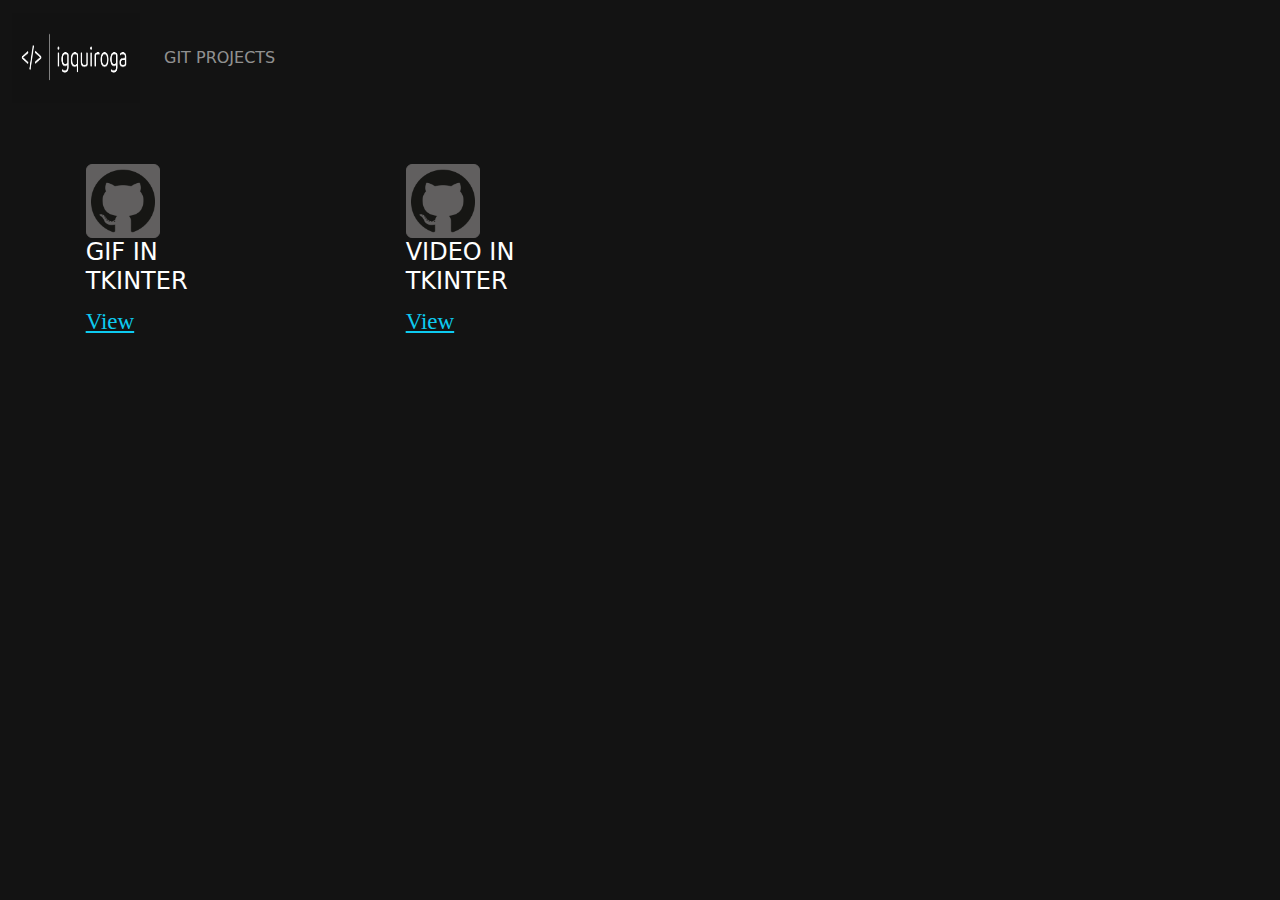
==== commit 9a76a838: "Cambiando estilo,color,video" ====
--- a/myprojects.html
+++ b/myprojects.html
@@ -10,7 +10,7 @@
 </head>
 
 <body>
-	<nav class="navbar navbar-expand-lg navbar-dark" style="background-color: #2c2c2c;">
+	<nav class="navbar navbar-expand-lg navbar-dark" style="background-color: #131313;">
 		<div class="container-fluid">
 			<a class="navbar-brand" href="https://igquiroga.github.io/igquiroga/">
 				<img src="Assets/images/igquiroga.webp" alt="igquiroga" class="web-logo">
@@ -63,7 +63,6 @@
 					</div>
 				</div>
 			</div>
-
 		</div>
 	</section>
 	<script src="Assets/js/bootstrap.bundle.min.js"></script>
--- a/Assets/css/estilos.css
+++ b/Assets/css/estilos.css
@@ -1,5 +1,5 @@
 body {
-	background-color: #3c3c3c;
+	background-color: #131313;
 }
 
 .web-logo {
@@ -7,6 +7,16 @@
 	height: 10vh;
 	animation: logo-anim 2s ease 0s 1 normal forwards;
 }
+
+.navbar-brand {
+	transition: transform 2s;
+}
+
+.navbar-brand:hover {
+	transform: scale(1.05);
+}
+
+
 
 .imgGit {
 	animation: slideIn 2s;
@@ -27,6 +37,29 @@
 #myElipse {
 	animation: zoom 2s;
 }
+
+.nav-item::after {
+	position: absolute;
+	content: "";
+	width: 85px;
+	height: 2px;
+	border-radius: 5%;
+	left: 1;
+	margin-left: 1%;
+	transition: transform 0.8s;
+	transform: scaleX(0);
+	transform-origin: right;
+	background-color: gray;
+}
+
+.nav-item:hover::after {
+	transform: scaleX(1);
+	transform-origin: left;
+}
+
+
+
+
 
 @keyframes logo-anim {
 	0% {
@@ -72,9 +105,19 @@
 	}
 }
 
-@keyframes zoom {
+@keyframes zoom-in {
 	0% {
-		transform: scale(1.3);
+		transform: scale(1);
+	}
+
+	100% {
+		transform: scale(1.05);
+	}
+}
+
+@keyframes zoom-out {
+	0% {
+		transform: scale(1.05);
 	}
 
 	100% {
@@ -82,9 +125,21 @@
 	}
 }
 
-@media only screen and (min-width: 0px)and (max-width: 900px) {
+@media only screen and (min-width: 0px) and (max-width: 500px) {
 	.web-logo {
-		width: 40vw;
+		width: 50vw;
+		height: 10vh;
+	}
+
+	video {
+		margin-top: 5vh;
+		width: 100%;
+	}
+}
+
+@media only screen and (min-width: 500px) and (max-width: 900px) {
+	.web-logo {
+		width: 30vw;
 		height: 10vh;
 	}
 
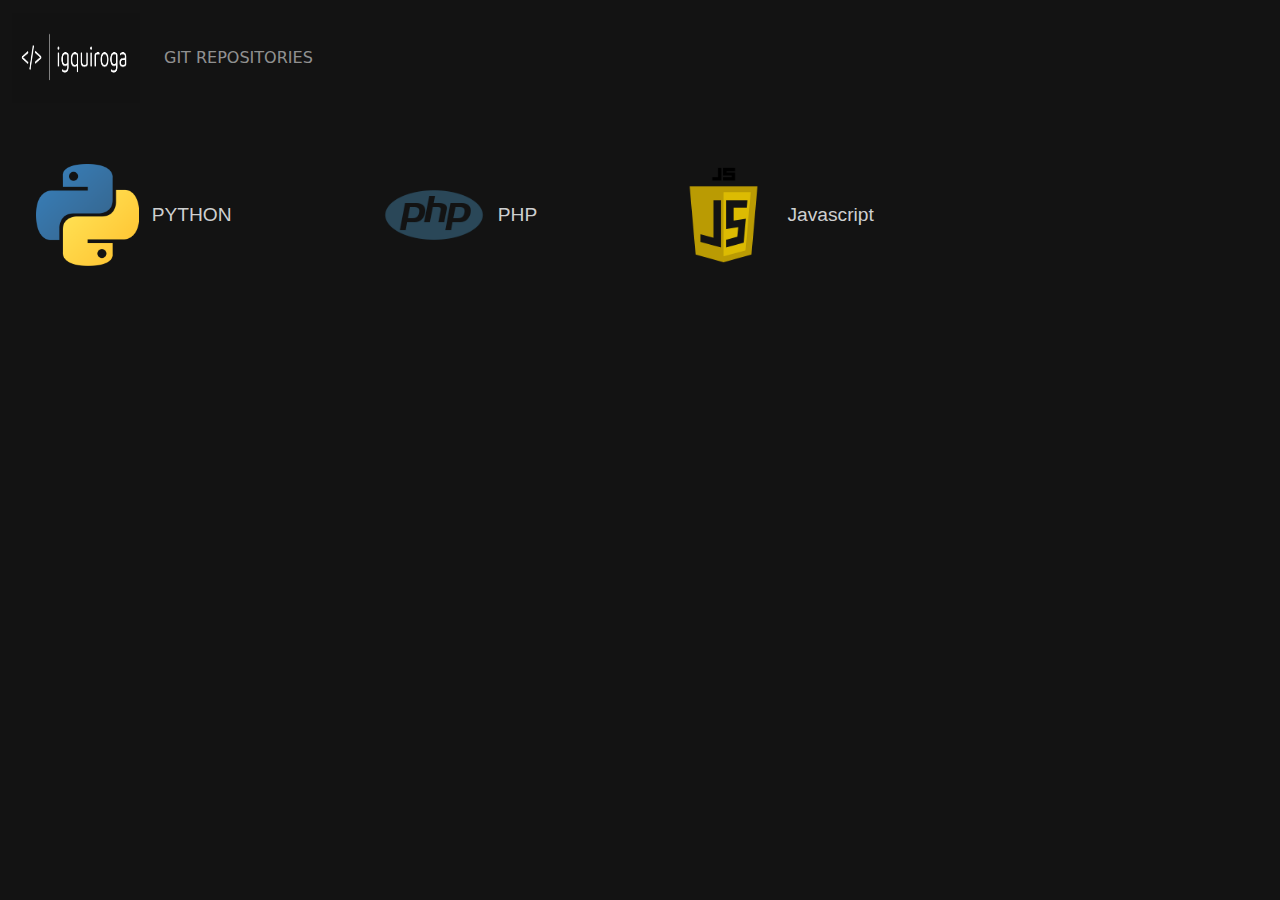
==== commit 51465334: "Changin style myprojects page" ====
--- a/myprojects.html
+++ b/myprojects.html
@@ -24,7 +24,7 @@
 				<ul class="navbar-nav me-auto mb-2 mb-lg-0">
 					<li class="nav-item">
 						<a class="nav-link" href="https://igquiroga.github.io/igquiroga/myprojects.html">GIT
-							PROJECTS</a>
+							REPOSITORIES</a>
 					</li>
 
 				</ul>
@@ -34,30 +34,39 @@
 	<section>
 		<div class="container-fluid ">
 			<div class="row">
-				<div class="col-12 col-md-3 mt-5">
+				<div class="col-6 col-sm-4 col-md-3 mt-5">
 					<div class="container d-flex justify-content-center">
 						<div class="row d-flex justify-content-center">
 							<div class="col-7">
-								<div class="col-12 col-md-6">
-									<img src="Assets/images/gitLogo.png" class="img-thumbnail imgGit">
+								<div class="col-12 col-md-6 repository">
+									<img src="Assets/images/python.png" class="imgGit">
+									<a href="https://github.com/igquiroga/Python" class=" linkGit">PYTHON</a>
 								</div>
-								<p class="h4 text-white">GIF IN TKINTER</p>
-								<p class="linkGit"><a href="https://github.com/igquiroga/gif-tkinter"
-										class="link-info linkGit">View</a></p>
 							</div>
 						</div>
 					</div>
 				</div>
-				<div class="col-12 col-md-3 mt-5">
+				<div class="col-6 col-sm-4 col-md-3 mt-5">
 					<div class="container d-flex justify-content-center">
 						<div class="row d-flex justify-content-center">
 							<div class="col-7">
-								<div class="col-12 col-md-6">
-									<img src="Assets/images/gitLogo.png" class="img-thumbnail imgGit">
+								<div class="col-12 col-md-6 repository">
+									<img src="Assets/images/php.png" class="imgGit">
+									<a href="https://github.com/igquiroga/PHP" class="linkGit">PHP</a>
 								</div>
-								<p class="h4 text-white ">VIDEO IN TKINTER</p>
-								<p class="linkGit"><a href="https://github.com/igquiroga/video-tkinter"
-										class="link-info linkGit">View</a></p>
+							</div>
+						</div>
+					</div>
+				</div>
+				<div class="col-6 col-sm-4 col-md-3 mt-5">
+					<div class="container d-flex justify-content-center">
+						<div class="row d-flex justify-content-center">
+							<div class="col-7">
+								<div class="col-12 col-md-6 repository">
+									<img src="Assets/images/javascript.png" class="imgGit">
+									<a href="https://github.com/igquiroga/Javascript" class="linkGit">Javascript</a>
+								</div>
+
 							</div>
 						</div>
 					</div>
--- a/Assets/css/estilos.css
+++ b/Assets/css/estilos.css
@@ -16,19 +16,45 @@
 	transform: scale(1.05);
 }
 
+.repository {
+	display: flex;
+	flex-direction: row;
+	align-content: center;
+	justify-content: center;
+	transition: transform 2s;
+}
+
+.repository:hover {
+	transform: scale(1.2);
+}
+
+.imgGit {
+	aspect-ratio: 1/1;
+	width: 8vw;
+	animation: slideIn 2s;
+	background: #131313;
+	border-color: #615f5f;
+	transition: transform 2s;
+	margin-right: 1vw;
+}
 
 
-.imgGit {
-	animation: slideIn 2s;
-	background-color: #615f5f;
-	border-color: #615f5f;
+
+.linkGit {
+	align-self: center;
+	text-decoration: none;
+	color: rgb(206, 207, 208);
+	animation: slideX 2s;
+	font-size: 1.2em;
+	font-family: Roboto, Arial;
+	transition: transform 1s;
 }
 
-.linkGit {
-	animation: slideX 2s;
-	font-size: 1.2em;
-	font-family: "Arial Narrow";
+.linkGit:hover {
+	color: rgb(87, 142, 206);
 }
+
+
 
 #title {
 	animation: slideY 2s;
@@ -58,9 +84,6 @@
 }
 
 
-
-
-
 @keyframes logo-anim {
 	0% {
 		opacity: 0;
@@ -77,7 +100,7 @@
 
 @keyframes slideIn {
 	0% {
-		transform: rotate3d(10, 0, 1, 15deg);
+		transform: rotate3d(10, 0, 0, 180deg);
 	}
 
 	100% {
@@ -87,7 +110,7 @@
 
 @keyframes slideX {
 	0% {
-		transform: translateX(150%);
+		transform: translateX(10%);
 	}
 
 	100% {
@@ -135,6 +158,10 @@
 		margin-top: 5vh;
 		width: 100%;
 	}
+
+	.imgGit {
+		width: 10vw;
+	}
 }
 
 @media only screen and (min-width: 500px) and (max-width: 900px) {
@@ -147,4 +174,9 @@
 		margin-top: 5vh;
 		width: 100%;
 	}
+
+	.imgGit {
+		width: 10vw;
+	}
+
 }